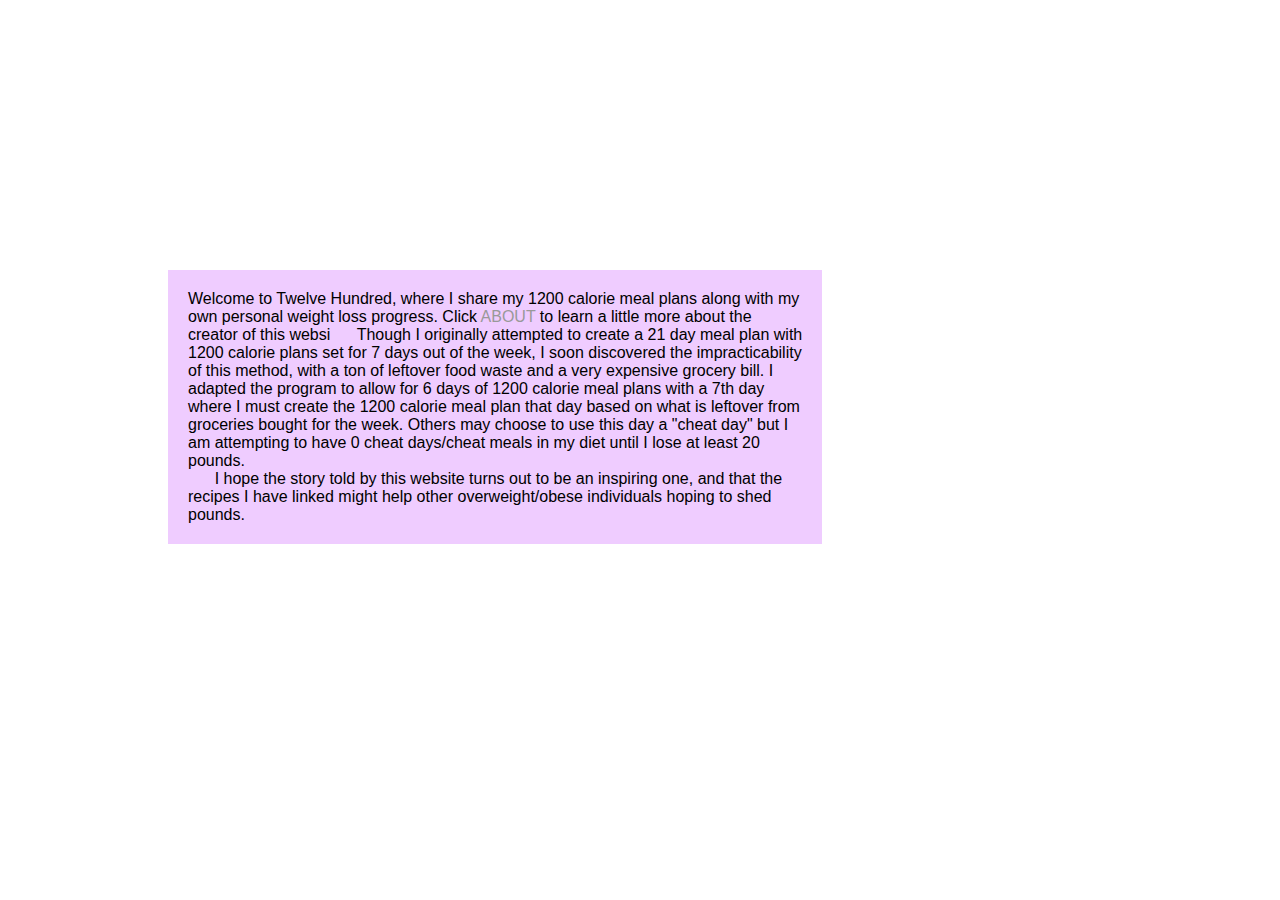
==== index.html @ 1d3661cd "Update index.html" ====
<!DOCTYPE html>
<html>	
	<script src="https://www.w3schools.com/lib/w3data.js"></script>
	<head>
		<title>1200 Calorie Meal Plans</title>
		<link rel="stylesheet" type="text/css" href="/css/main.css">
	</head>
	<body>
		<div w3-include-html="https://cnight62.github.io/menu.html"></div>
		<div class="blockquote">Welcome to Twelve Hundred, where I share my 1200 calorie meal plans along with my own personal weight loss progress.  Click <a href="https://cnight62.github.io/about.html">ABOUT</a> to learn a little more about the creator of this websi&nbsp;&nbsp;&nbsp;&nbsp;&nbsp; Though I originally attempted to create a 21 day meal plan with 1200 calorie plans set for 7 days out of the week, I soon discovered the impracticability of this method, with a ton of leftover food waste and a very expensive grocery bill. I adapted the program to allow for 6 days of 1200 calorie meal plans with a 7th day where I must create the 1200 calorie meal plan that day based on what is leftover from groceries bought for the week. Others may choose to use this day a "cheat day" but I am attempting to have 0 cheat days/cheat meals in my diet until I lose at least 20 pounds.<br>&nbsp;&nbsp;&nbsp;&nbsp;&nbsp; I hope the story told by this website turns out to be an inspiring one, and that the recipes I have linked might help other overweight/obese individuals hoping to shed pounds. </div>

		<script>
			w3IncludeHTML();
		</script>
		
	</body>
</html>
---- css/main.css ----
body {
    margin: 30px auto;
    width: 80%;
    background-color: white
}
nav ul, footer ul {
    font-family:'Helvetica', 'Arial', 'Sans-Serif';
    padding: 0px;
    list-style: none;
    font-weight: bold;
}
nav ul li, footer ul li {
    display: inline;
    margin-right: 20px;
}
a {
    text-decoration: none;
    color: #999;
    font-size: 20px
    font-family: 'Helvetica', 'Arial', 'Sans-Serif';
}
a:hover {
    text-decoration: underline;
}
h1 {
    font-size: 3em;
    font-family:'Helvetica', 'Arial', 'Sans-Serif';
}
p {
    font-size: 1.5em;
    line-height: 1.4em;
    color: #333;
    font-family:'Helvetica', 'Arial', 'Sans-Serif';
}
footer {
    border-top: 1px solid #d5d5d5;
    font-size: .8em;
}
ul {
  list-style-type: none;
  list-style-image: url('https://cnight62.github.io/dark-blue-bullet-1.gif');
  margin: 0;
  padding: 0;
}
 
li {
  font-size: 60px
  border-bottom: 1px solid #ccc;
}
 
li:last-child {
  border: none;
}
 
li a {
  text-decoration: none;
  color: #000;
  display: block;
  width: 200px;
  font-size: 60px
  font-family: 'Helvetica', 'Arial', 'Sans-Serif';
 
  -webkit-transition: font-size 0.3s ease, background-color 0.3s ease;
  -moz-transition: font-size 0.3s ease, background-color 0.3s ease;
  -o-transition: font-size 0.3s ease, background-color 0.3s ease;
  -ms-transition: font-size 0.3s ease, background-color 0.3s ease;
  transition: font-size 0.3s ease, background-color 0.3s ease;
}
 
li a:hover {
  font-size: 30px;
  background: #efccff;
}
.left {
float: left;
padding: 0 20px 20px 0;
}
#menu {
  position: fixed;
  left: 10%;
  top:10%;
  width: 8em;
  margin-top: -2.5em;
}
.blockquote {
    width: 60%;
    margin: 0 auto;
    margin-left: 40px;
    margin-top: 270px;
    margin-bottom: 20px;
    padding: 20px;
    background: #efccff;
    font-family: 'Helvetica', 'Arial', 'Sans-Serif';
}
span {
    display: inline-block;
}
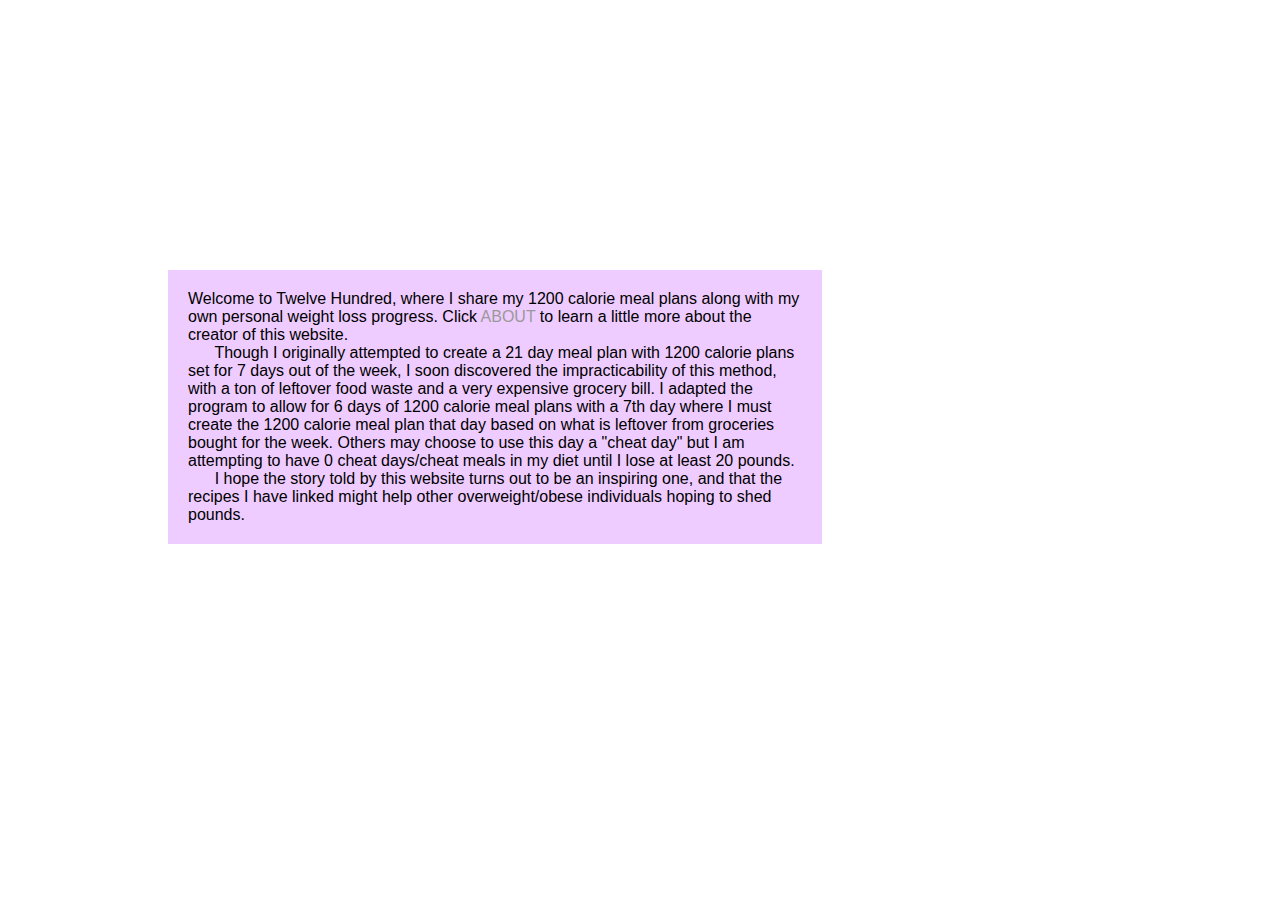
==== commit 1e35c220: "Update index.html" ====
--- a/index.html
+++ b/index.html
@@ -7,7 +7,7 @@
 	</head>
 	<body>
 		<div w3-include-html="https://cnight62.github.io/menu.html"></div>
-		<div class="blockquote">Welcome to Twelve Hundred, where I share my 1200 calorie meal plans along with my own personal weight loss progress.  Click <a href="https://cnight62.github.io/about.html">ABOUT</a> to learn a little more about the creator of this websi&nbsp;&nbsp;&nbsp;&nbsp;&nbsp; Though I originally attempted to create a 21 day meal plan with 1200 calorie plans set for 7 days out of the week, I soon discovered the impracticability of this method, with a ton of leftover food waste and a very expensive grocery bill. I adapted the program to allow for 6 days of 1200 calorie meal plans with a 7th day where I must create the 1200 calorie meal plan that day based on what is leftover from groceries bought for the week. Others may choose to use this day a "cheat day" but I am attempting to have 0 cheat days/cheat meals in my diet until I lose at least 20 pounds.<br>&nbsp;&nbsp;&nbsp;&nbsp;&nbsp; I hope the story told by this website turns out to be an inspiring one, and that the recipes I have linked might help other overweight/obese individuals hoping to shed pounds. </div>
+		<div class="blockquote">Welcome to Twelve Hundred, where I share my 1200 calorie meal plans along with my own personal weight loss progress.  Click <a href="https://cnight62.github.io/about.html">ABOUT</a> to learn a little more about the creator of this website. <br>&nbsp;&nbsp;&nbsp;&nbsp;&nbsp; Though I originally attempted to create a 21 day meal plan with 1200 calorie plans set for 7 days out of the week, I soon discovered the impracticability of this method, with a ton of leftover food waste and a very expensive grocery bill. I adapted the program to allow for 6 days of 1200 calorie meal plans with a 7th day where I must create the 1200 calorie meal plan that day based on what is leftover from groceries bought for the week. Others may choose to use this day a "cheat day" but I am attempting to have 0 cheat days/cheat meals in my diet until I lose at least 20 pounds.<br>&nbsp;&nbsp;&nbsp;&nbsp;&nbsp; I hope the story told by this website turns out to be an inspiring one, and that the recipes I have linked might help other overweight/obese individuals hoping to shed pounds. </div>
 
 		<script>
 			w3IncludeHTML();
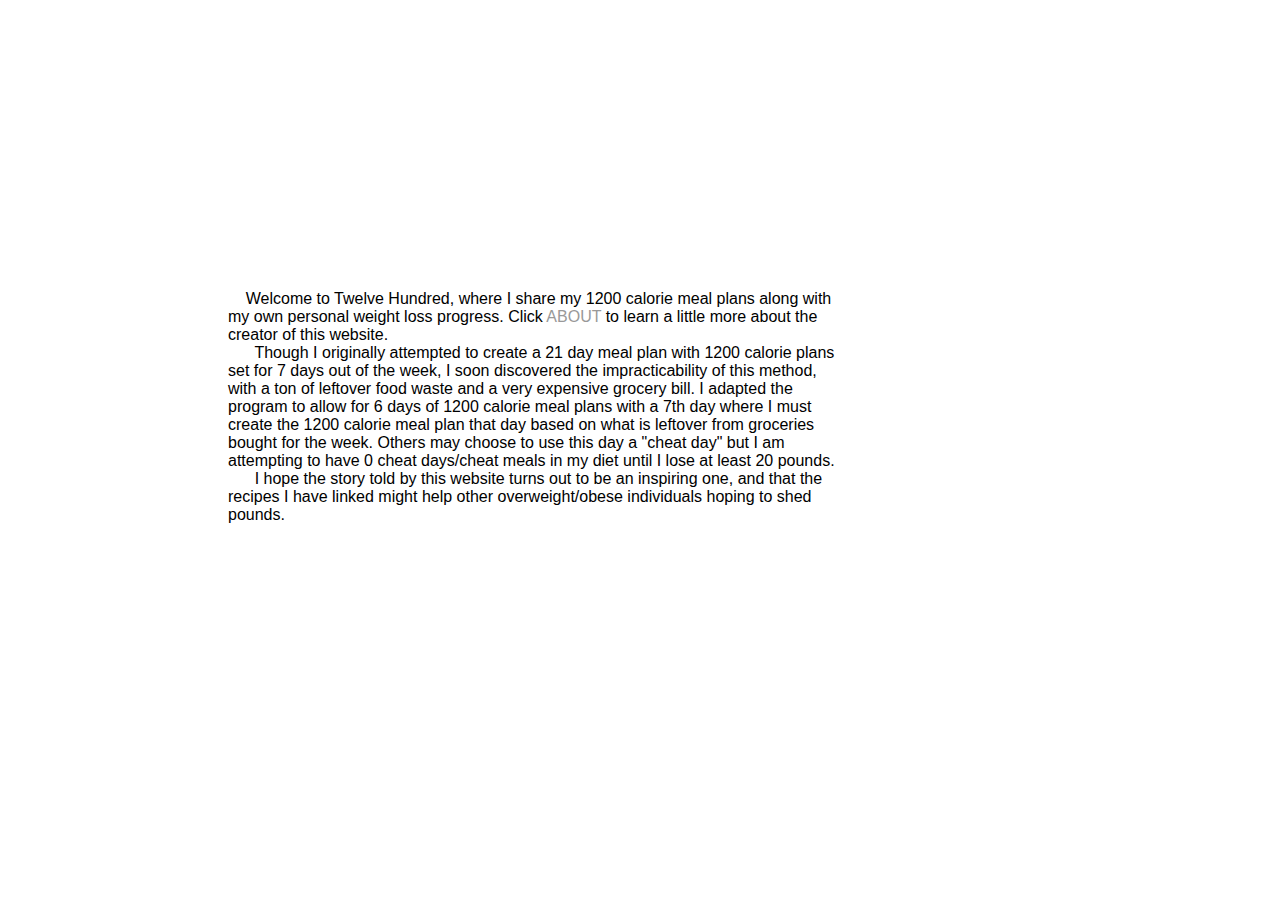
==== commit 09743e5c: "Update index.html" ====
--- a/index.html
+++ b/index.html
@@ -7,7 +7,7 @@
 	</head>
 	<body>
 		<div w3-include-html="https://cnight62.github.io/menu.html"></div>
-		<div class="blockquote">Welcome to Twelve Hundred, where I share my 1200 calorie meal plans along with my own personal weight loss progress.  Click <a href="https://cnight62.github.io/about.html">ABOUT</a> to learn a little more about the creator of this website. <br>&nbsp;&nbsp;&nbsp;&nbsp;&nbsp; Though I originally attempted to create a 21 day meal plan with 1200 calorie plans set for 7 days out of the week, I soon discovered the impracticability of this method, with a ton of leftover food waste and a very expensive grocery bill. I adapted the program to allow for 6 days of 1200 calorie meal plans with a 7th day where I must create the 1200 calorie meal plan that day based on what is leftover from groceries bought for the week. Others may choose to use this day a "cheat day" but I am attempting to have 0 cheat days/cheat meals in my diet until I lose at least 20 pounds.<br>&nbsp;&nbsp;&nbsp;&nbsp;&nbsp; I hope the story told by this website turns out to be an inspiring one, and that the recipes I have linked might help other overweight/obese individuals hoping to shed pounds. </div>
+		<div class="blockquote">&nbsp;&nbsp;&nbsp;&nbsp;Welcome to Twelve Hundred, where I share my 1200 calorie meal plans along with my own personal weight loss progress.  Click <a href="https://cnight62.github.io/about.html">ABOUT</a> to learn a little more about the creator of this website. <br>&nbsp;&nbsp;&nbsp;&nbsp;&nbsp; Though I originally attempted to create a 21 day meal plan with 1200 calorie plans set for 7 days out of the week, I soon discovered the impracticability of this method, with a ton of leftover food waste and a very expensive grocery bill. I adapted the program to allow for 6 days of 1200 calorie meal plans with a 7th day where I must create the 1200 calorie meal plan that day based on what is leftover from groceries bought for the week. Others may choose to use this day a "cheat day" but I am attempting to have 0 cheat days/cheat meals in my diet until I lose at least 20 pounds.<br>&nbsp;&nbsp;&nbsp;&nbsp;&nbsp; I hope the story told by this website turns out to be an inspiring one, and that the recipes I have linked might help other overweight/obese individuals hoping to shed pounds. </div>
 
 		<script>
 			w3IncludeHTML();
--- a/css/main.css
+++ b/css/main.css
@@ -16,7 +16,7 @@
 a {
     text-decoration: none;
     color: #999;
-    font-size: 20px
+    font-size: 60px
     font-family: 'Helvetica', 'Arial', 'Sans-Serif';
 }
 a:hover {
@@ -38,7 +38,6 @@
 }
 ul {
   list-style-type: none;
-  list-style-image: url('https://cnight62.github.io/dark-blue-bullet-1.gif');
   margin: 0;
   padding: 0;
 }
@@ -68,7 +67,6 @@
 }
  
 li a:hover {
-  font-size: 30px;
   background: #efccff;
 }
 .left {
@@ -77,7 +75,7 @@
 }
 #menu {
   position: fixed;
-  left: 10%;
+  left: 0;
   top:10%;
   width: 8em;
   margin-top: -2.5em;
@@ -85,13 +83,16 @@
 .blockquote {
     width: 60%;
     margin: 0 auto;
-    margin-left: 40px;
+    margin-left: 80px;
     margin-top: 270px;
     margin-bottom: 20px;
     padding: 20px;
-    background: #efccff;
     font-family: 'Helvetica', 'Arial', 'Sans-Serif';
 }
 span {
     display: inline-block;
 }
+pre {
+   font-family: "courier new", courier, monospace;
+   font-size: 25px;
+}
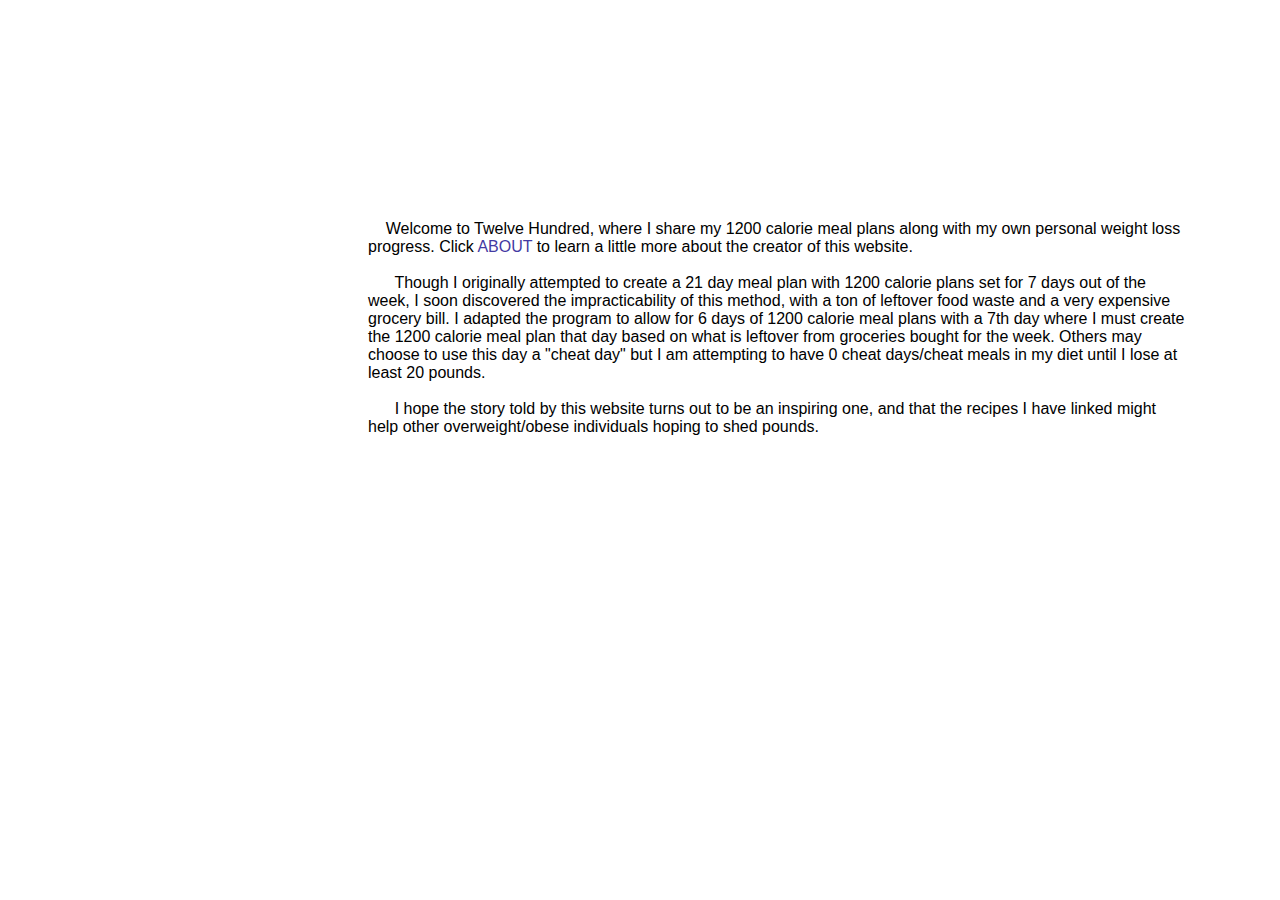
==== commit 586f7776: "Update index.html" ====
--- a/index.html
+++ b/index.html
@@ -7,7 +7,7 @@
 	</head>
 	<body>
 		<div w3-include-html="https://cnight62.github.io/menu.html"></div>
-		<div class="blockquote">&nbsp;&nbsp;&nbsp;&nbsp;Welcome to Twelve Hundred, where I share my 1200 calorie meal plans along with my own personal weight loss progress.  Click <a href="https://cnight62.github.io/about.html">ABOUT</a> to learn a little more about the creator of this website. <br>&nbsp;&nbsp;&nbsp;&nbsp;&nbsp; Though I originally attempted to create a 21 day meal plan with 1200 calorie plans set for 7 days out of the week, I soon discovered the impracticability of this method, with a ton of leftover food waste and a very expensive grocery bill. I adapted the program to allow for 6 days of 1200 calorie meal plans with a 7th day where I must create the 1200 calorie meal plan that day based on what is leftover from groceries bought for the week. Others may choose to use this day a "cheat day" but I am attempting to have 0 cheat days/cheat meals in my diet until I lose at least 20 pounds.<br>&nbsp;&nbsp;&nbsp;&nbsp;&nbsp; I hope the story told by this website turns out to be an inspiring one, and that the recipes I have linked might help other overweight/obese individuals hoping to shed pounds. </div>
+		<div class="blockquote">&nbsp;&nbsp;&nbsp;&nbsp;Welcome to Twelve Hundred, where I share my 1200 calorie meal plans along with my own personal weight loss progress.  Click <a href="https://cnight62.github.io/about.html">ABOUT</a> to learn a little more about the creator of this website. <br><br>&nbsp;&nbsp;&nbsp;&nbsp;&nbsp; Though I originally attempted to create a 21 day meal plan with 1200 calorie plans set for 7 days out of the week, I soon discovered the impracticability of this method, with a ton of leftover food waste and a very expensive grocery bill. I adapted the program to allow for 6 days of 1200 calorie meal plans with a 7th day where I must create the 1200 calorie meal plan that day based on what is leftover from groceries bought for the week. Others may choose to use this day a "cheat day" but I am attempting to have 0 cheat days/cheat meals in my diet until I lose at least 20 pounds.<br><br>&nbsp;&nbsp;&nbsp;&nbsp;&nbsp; I hope the story told by this website turns out to be an inspiring one, and that the recipes I have linked might help other overweight/obese individuals hoping to shed pounds. </div>
 
 		<script>
 			w3IncludeHTML();
--- a/css/main.css
+++ b/css/main.css
@@ -15,7 +15,7 @@
 }
 a {
     text-decoration: none;
-    color: #999;
+    color: #433aa3;
     font-size: 60px
     font-family: 'Helvetica', 'Arial', 'Sans-Serif';
 }
@@ -53,7 +53,7 @@
  
 li a {
   text-decoration: none;
-  color: #000;
+  color: #433aa3;
   display: block;
   width: 200px;
   font-size: 60px
@@ -81,10 +81,19 @@
   margin-top: -2.5em;
 }
 .blockquote {
-    width: 60%;
+    width: 80%;
     margin: 0 auto;
-    margin-left: 80px;
-    margin-top: 270px;
+    margin-left: 220px;
+    margin-top: 200px;
+    margin-bottom: 20px;
+    padding: 20px;
+    font-family: 'Helvetica', 'Arial', 'Sans-Serif';
+}
+.blockquote2 {
+    width: 80%;
+    margin: 0 auto;
+    margin-left: 220px;
+    margin-top: 200px;
     margin-bottom: 20px;
     padding: 20px;
     font-family: 'Helvetica', 'Arial', 'Sans-Serif';
@@ -94,5 +103,7 @@
 }
 pre {
    font-family: "courier new", courier, monospace;
-   font-size: 25px;
+
+    white-space: pre-line;
+    
 }
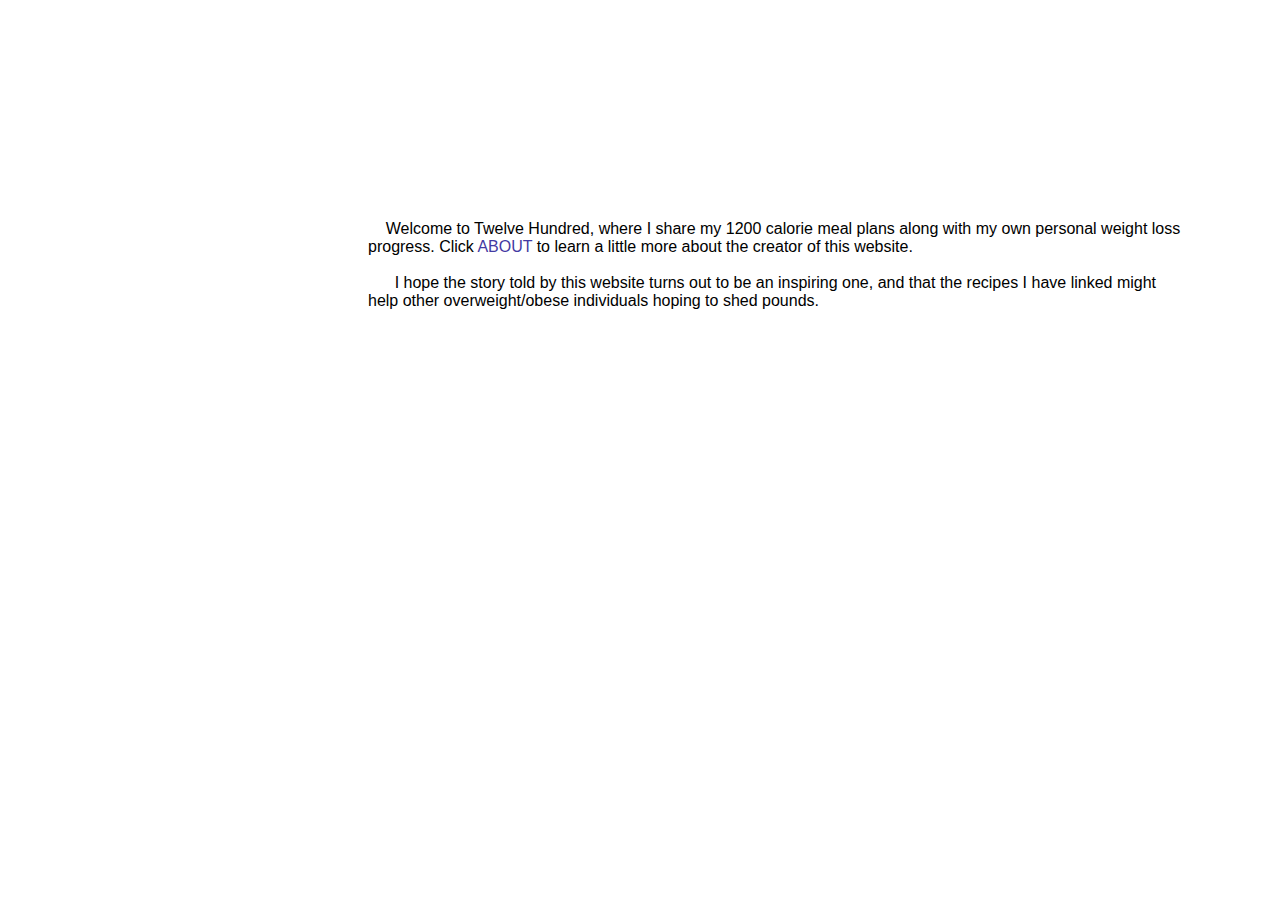
==== commit 80e6661e: "Update index.html" ====
--- a/index.html
+++ b/index.html
@@ -7,7 +7,7 @@
 	</head>
 	<body>
 		<div w3-include-html="https://cnight62.github.io/menu.html"></div>
-		<div class="blockquote">&nbsp;&nbsp;&nbsp;&nbsp;Welcome to Twelve Hundred, where I share my 1200 calorie meal plans along with my own personal weight loss progress.  Click <a href="https://cnight62.github.io/about.html">ABOUT</a> to learn a little more about the creator of this website. <br><br>&nbsp;&nbsp;&nbsp;&nbsp;&nbsp; Though I originally attempted to create a 21 day meal plan with 1200 calorie plans set for 7 days out of the week, I soon discovered the impracticability of this method, with a ton of leftover food waste and a very expensive grocery bill. I adapted the program to allow for 6 days of 1200 calorie meal plans with a 7th day where I must create the 1200 calorie meal plan that day based on what is leftover from groceries bought for the week. Others may choose to use this day a "cheat day" but I am attempting to have 0 cheat days/cheat meals in my diet until I lose at least 20 pounds.<br><br>&nbsp;&nbsp;&nbsp;&nbsp;&nbsp; I hope the story told by this website turns out to be an inspiring one, and that the recipes I have linked might help other overweight/obese individuals hoping to shed pounds. </div>
+		<div class="blockquote">&nbsp;&nbsp;&nbsp;&nbsp;Welcome to Twelve Hundred, where I share my 1200 calorie meal plans along with my own personal weight loss progress.  Click <a href="https://cnight62.github.io/about.html">ABOUT</a> to learn a little more about the creator of this website. <br><br>&nbsp;&nbsp;&nbsp;&nbsp;&nbsp; I hope the story told by this website turns out to be an inspiring one, and that the recipes I have linked might help other overweight/obese individuals hoping to shed pounds. </div>
 
 		<script>
 			w3IncludeHTML();
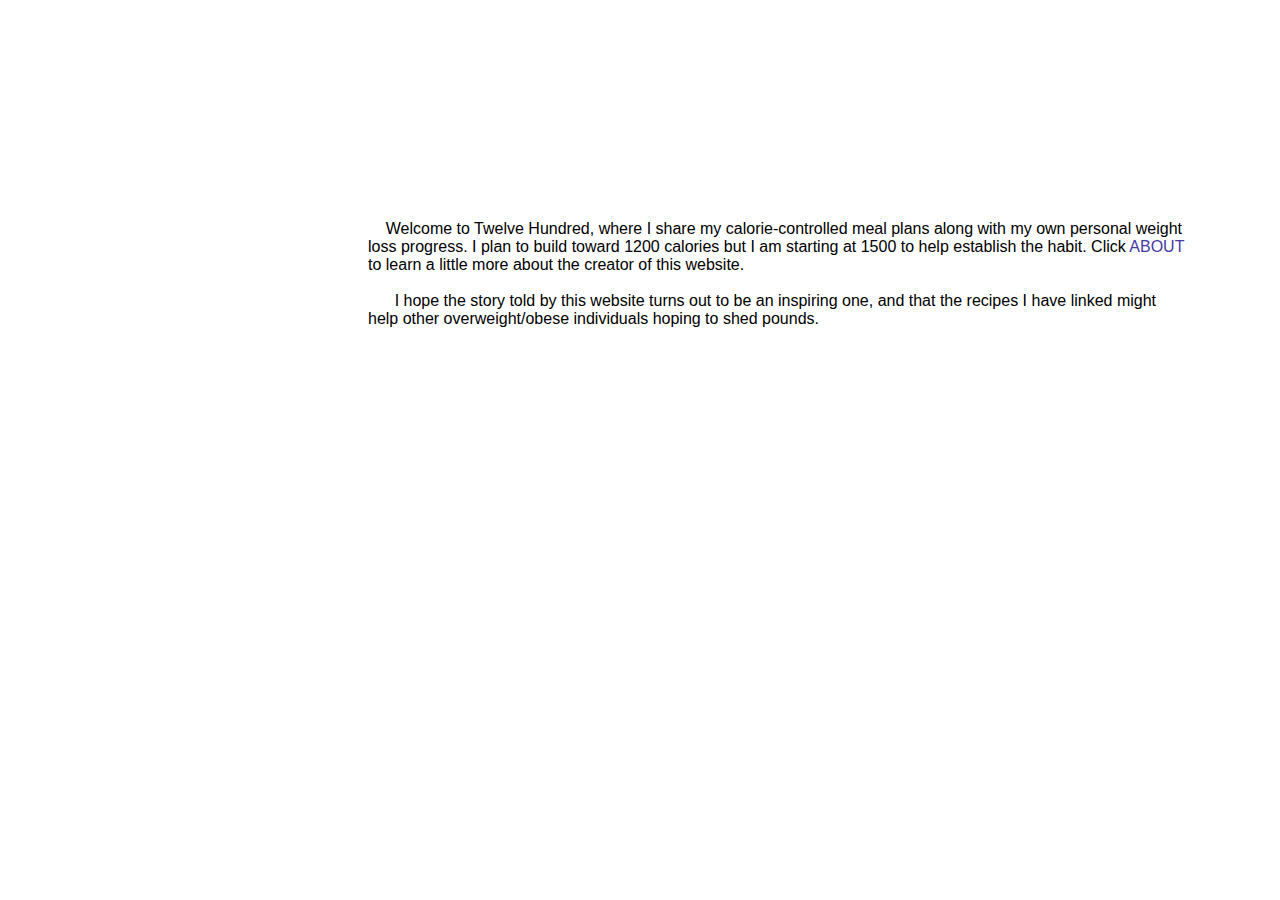
==== commit 5bff133e: "Update index.html" ====
--- a/index.html
+++ b/index.html
@@ -7,7 +7,7 @@
 	</head>
 	<body>
 		<div w3-include-html="https://cnight62.github.io/menu.html"></div>
-		<div class="blockquote">&nbsp;&nbsp;&nbsp;&nbsp;Welcome to Twelve Hundred, where I share my 1200 calorie meal plans along with my own personal weight loss progress.  Click <a href="https://cnight62.github.io/about.html">ABOUT</a> to learn a little more about the creator of this website. <br><br>&nbsp;&nbsp;&nbsp;&nbsp;&nbsp; I hope the story told by this website turns out to be an inspiring one, and that the recipes I have linked might help other overweight/obese individuals hoping to shed pounds. </div>
+		<div class="blockquote">&nbsp;&nbsp;&nbsp;&nbsp;Welcome to Twelve Hundred, where I share my calorie-controlled meal plans along with my own personal weight loss progress. I plan to build toward 1200 calories but I am starting at 1500 to help establish the habit.  Click <a href="https://cnight62.github.io/about.html">ABOUT</a> to learn a little more about the creator of this website. <br><br>&nbsp;&nbsp;&nbsp;&nbsp;&nbsp; I hope the story told by this website turns out to be an inspiring one, and that the recipes I have linked might help other overweight/obese individuals hoping to shed pounds. </div>
 
 		<script>
 			w3IncludeHTML();
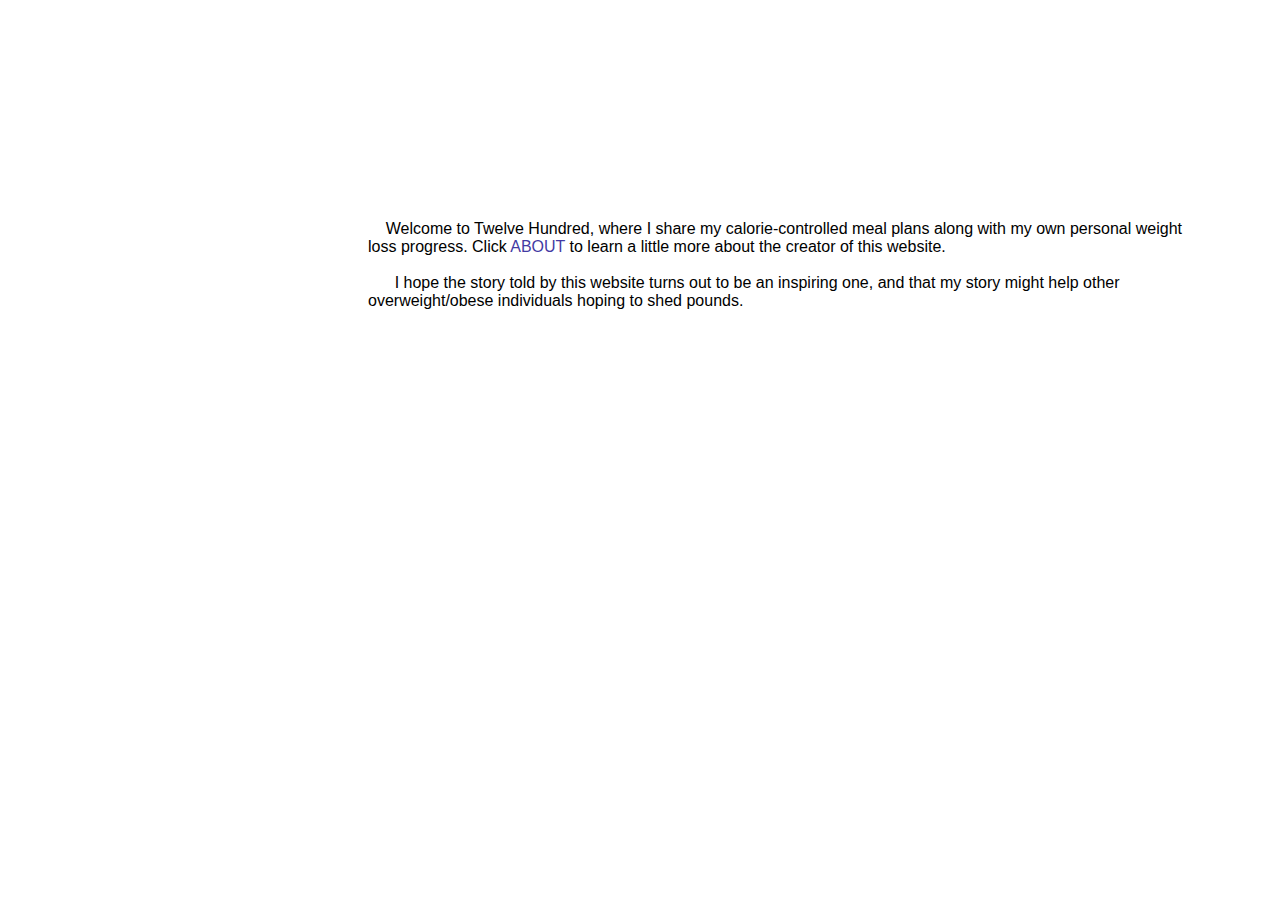
==== commit 13e676e4: "Update index.html" ====
--- a/index.html
+++ b/index.html
@@ -7,7 +7,7 @@
 	</head>
 	<body>
 		<div w3-include-html="https://cnight62.github.io/menu.html"></div>
-		<div class="blockquote">&nbsp;&nbsp;&nbsp;&nbsp;Welcome to Twelve Hundred, where I share my calorie-controlled meal plans along with my own personal weight loss progress. I plan to build toward 1200 calories but I am starting at 1500 to help establish the habit.  Click <a href="https://cnight62.github.io/about.html">ABOUT</a> to learn a little more about the creator of this website. <br><br>&nbsp;&nbsp;&nbsp;&nbsp;&nbsp; I hope the story told by this website turns out to be an inspiring one, and that the recipes I have linked might help other overweight/obese individuals hoping to shed pounds. </div>
+		<div class="blockquote">&nbsp;&nbsp;&nbsp;&nbsp;Welcome to Twelve Hundred, where I share my calorie-controlled meal plans along with my own personal weight loss progress. Click <a href="https://cnight62.github.io/about.html">ABOUT</a> to learn a little more about the creator of this website. <br><br>&nbsp;&nbsp;&nbsp;&nbsp;&nbsp; I hope the story told by this website turns out to be an inspiring one, and that my story might help other overweight/obese individuals hoping to shed pounds. </div>
 
 		<script>
 			w3IncludeHTML();
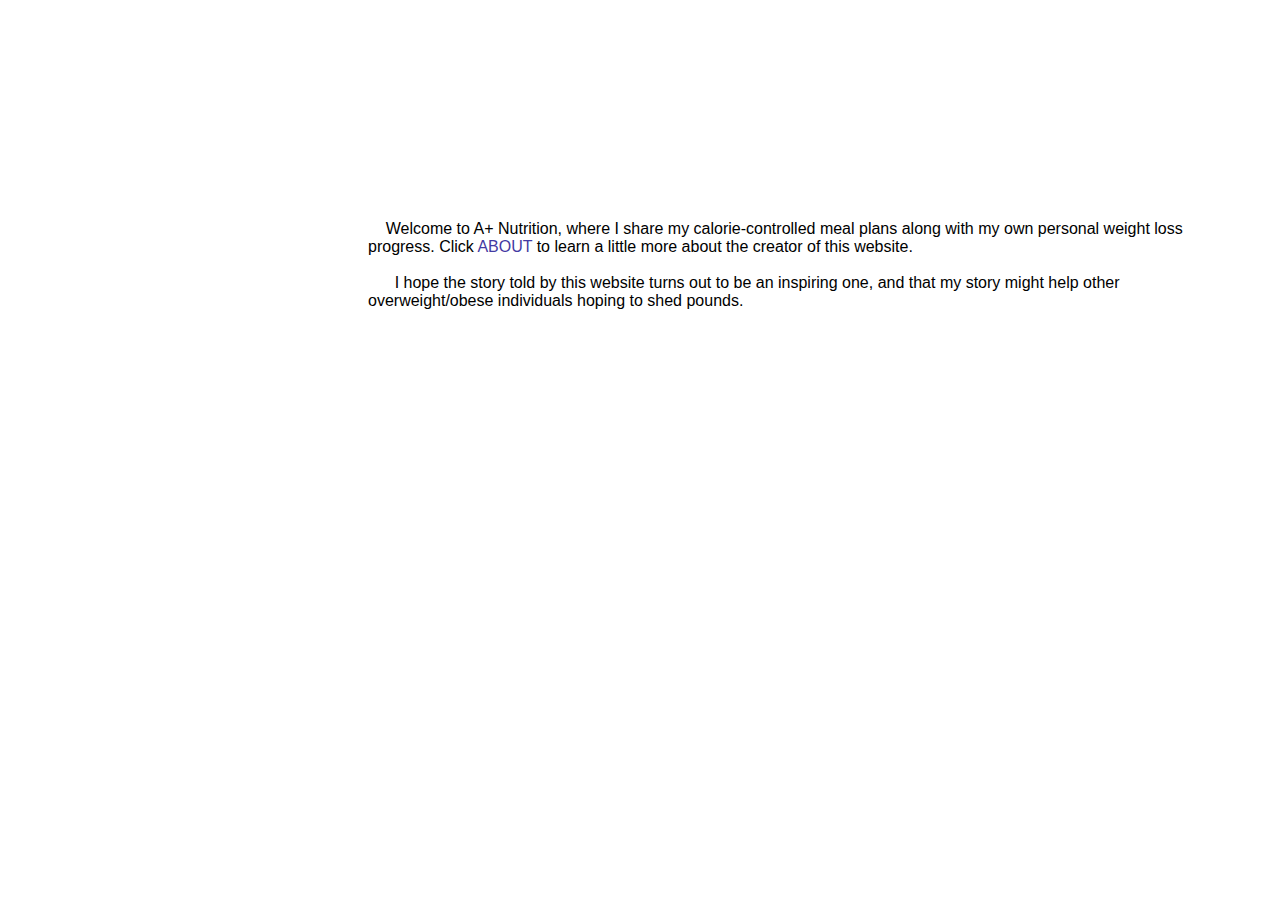
==== commit 1456fe3b: "Update index.html" ====
--- a/index.html
+++ b/index.html
@@ -2,12 +2,12 @@
 <html>	
 	<script src="https://www.w3schools.com/lib/w3data.js"></script>
 	<head>
-		<title>1200 Calorie Meal Plans</title>
+		<title>A+ Nutrition</title>
 		<link rel="stylesheet" type="text/css" href="/css/main.css">
 	</head>
 	<body>
 		<div w3-include-html="https://cnight62.github.io/menu.html"></div>
-		<div class="blockquote">&nbsp;&nbsp;&nbsp;&nbsp;Welcome to Twelve Hundred, where I share my calorie-controlled meal plans along with my own personal weight loss progress. Click <a href="https://cnight62.github.io/about.html">ABOUT</a> to learn a little more about the creator of this website. <br><br>&nbsp;&nbsp;&nbsp;&nbsp;&nbsp; I hope the story told by this website turns out to be an inspiring one, and that my story might help other overweight/obese individuals hoping to shed pounds. </div>
+		<div class="blockquote">&nbsp;&nbsp;&nbsp;&nbsp;Welcome to A+ Nutrition, where I share my calorie-controlled meal plans along with my own personal weight loss progress. Click <a href="https://cnight62.github.io/about.html">ABOUT</a> to learn a little more about the creator of this website. <br><br>&nbsp;&nbsp;&nbsp;&nbsp;&nbsp; I hope the story told by this website turns out to be an inspiring one, and that my story might help other overweight/obese individuals hoping to shed pounds. </div>
 
 		<script>
 			w3IncludeHTML();
